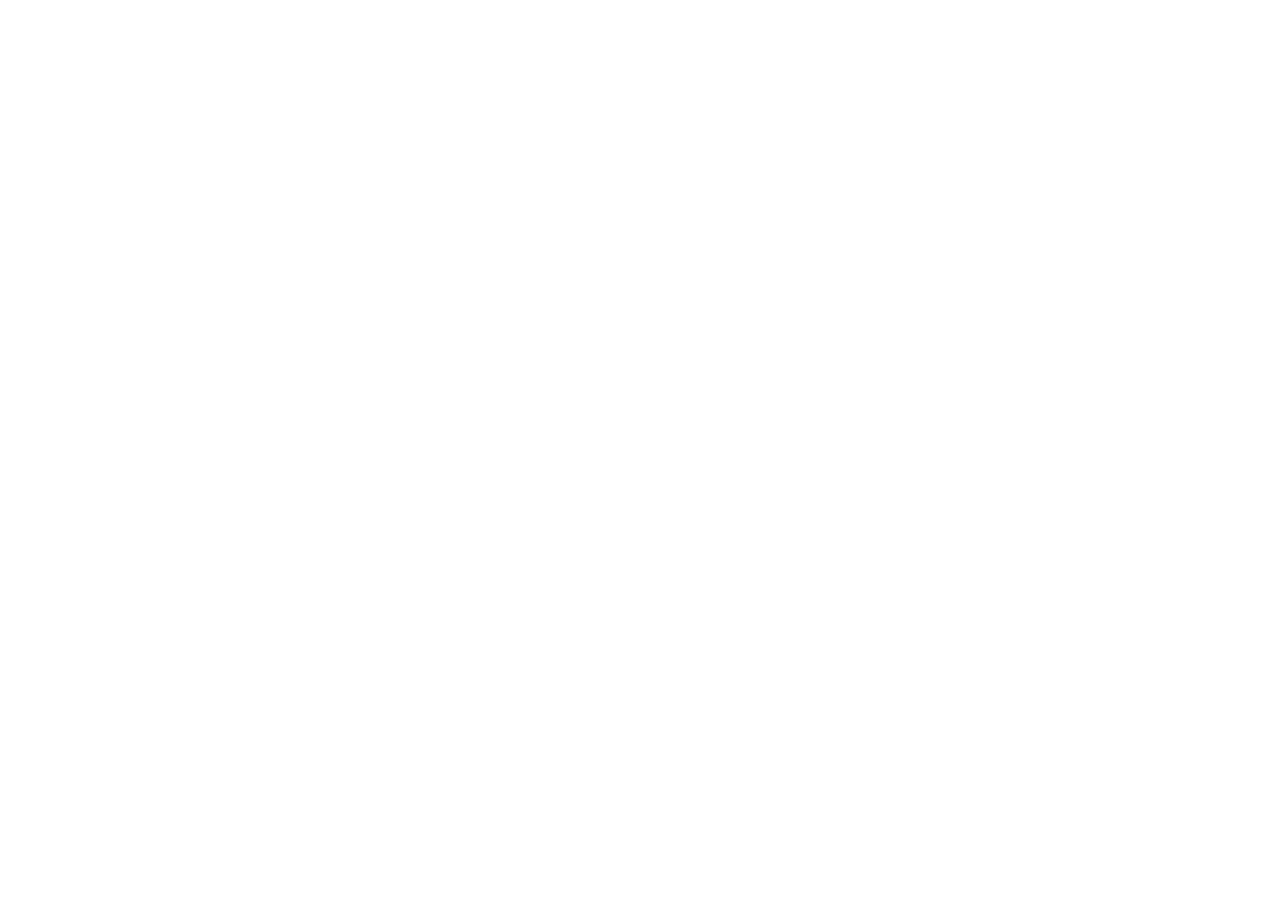
==== docs/index.html @ 967ba683 "dev [modify]" ====
<!DOCTYPE html>
<html>
<head>
    <meta charset="utf-8">
    <meta http-equiv="X-UA-Compatible" content="IE=edge,chrome=1"/>
    <meta name="viewport" content="width=device-width, initial-scale=1.0, user-scalable=no"/>
    <meta name="format-detection" content="telephone=no">
    <meta name="apple-mobile-web-app-capable" content="yes"/>
    <meta name="apple-mobile-web-app-status-bar-style" content="black"/>
    <title>艺玻门业</title>
    <link rel="stylesheet" type="text/css" href="css/basic.css"/>
    <script type="text/javascript" src="js/jquery.js"></script>
    <script type="text/javascript" src="js/modernizr.2.5.3.min.js"></script>
    <script type="text/javascript" src="js/main.js"></script>
</head>
<body>
<div class="shade">
    <div class="sk-fading-circle">
        <div class="sk-circle1 sk-circle"></div>
        <div class="sk-circle2 sk-circle"></div>
        <div class="sk-circle3 sk-circle"></div>
        <div class="sk-circle4 sk-circle"></div>
        <div class="sk-circle5 sk-circle"></div>
        <div class="sk-circle6 sk-circle"></div>
        <div class="sk-circle7 sk-circle"></div>
        <div class="sk-circle8 sk-circle"></div>
        <div class="sk-circle9 sk-circle"></div>
        <div class="sk-circle10 sk-circle"></div>
        <div class="sk-circle11 sk-circle"></div>
        <div class="sk-circle12 sk-circle"></div>
    </div>
    <div class="number"></div>
</div>
<div class="flipbook-viewport" style="display:none;">
    <div class="previousPage"></div>
    <div class="nextPage"></div>
    <div class="return"></div>
    <img class="btnImg" src="./image/btn.gif" style="display: none"/>
    <div class="container">
        <div class="flipbook">
        </div>
    </div>
</div>
<script>
    //自定义仿iphone弹出层
    (function ($) {
        //ios confirm box
        jQuery.fn.confirm = function (title, option, okCall, cancelCall) {
            var defaults = {
                title: null, //what text
                cancelText: '取消', //the cancel btn text
                okText: '确定' //the ok btn text
            };

            if (undefined === option) {
                option = {};
            }
            if ('function' != typeof okCall) {
                okCall = $.noop;
            }
            if ('function' != typeof cancelCall) {
                cancelCall = $.noop;
            }

            var o = $.extend(defaults, option, {title: title, okCall: okCall, cancelCall: cancelCall});

            var $dom = $(this);

            var dom = $('<div class="g-plugin-confirm">');
            var dom1 = $('<div>').appendTo(dom);
            var dom_content = $('<div>').html(o.title).appendTo(dom1);
            var dom_btn = $('<div>').appendTo(dom1);
            var btn_cancel = $('<a href="#"></a>').html(o.cancelText).appendTo(dom_btn);
            var btn_ok = $('<a href="#"></a>').html(o.okText).appendTo(dom_btn);
            btn_cancel.on('click', function (e) {
                o.cancelCall();
                dom.remove();
                e.preventDefault();
            });
            btn_ok.on('click', function (e) {
                o.okCall();
                dom.remove();
                e.preventDefault();
            });

            dom.appendTo($('body'));
            return $dom;
        };
    })(jQuery);

    //上一页
    $(".previousPage").bind("touchend", function () {
        var pageCount = $(".flipbook").turn("pages");//总页数
        var currentPage = $(".flipbook").turn("page");//当前页
        if (currentPage >= 2) {
            $(".flipbook").turn('page', currentPage - 1);
        } else {
        }
    });
    // 下一页
    $(".nextPage").bind("touchend", function () {
        var pageCount = $(".flipbook").turn("pages");//总页数
        var currentPage = $(".flipbook").turn("page");//当前页
        if (currentPage <= pageCount) {
            $(".flipbook").turn('page', currentPage + 1);
        } else {
        }
    });
    //返回到目录页
    $(".return").bind("touchend", function () {
        $(document).confirm('您确定要返回首页吗?', {}, function () {
            $(".flipbook").turn('page', 1); //跳转页数
        }, function () {
        });
    });
</script>
</body>
</html>
---- docs/css/basic.css ----
/* Basic sample */

body{
	overflow:hidden;
	background-color: #ffffff;
	width:100%;
	height:100%;
	margin:0;
	padding:0;
}

.flipbook-viewport{
	overflow:hidden;
	width:100%;
	height:100%;
}

.flipbook-viewport .container{
}

.flipbook-viewport .flipbook{
	
}

.flipbook-viewport .page{
	width:461px;
	height:600px;
	background-color:white;
	background-repeat:no-repeat;
	background-size:100% 100%;
}

.flipbook .page{
	-webkit-box-shadow:0 0 20px rgba(0,0,0,0.2);
	-moz-box-shadow:0 0 20px rgba(0,0,0,0.2);
	-ms-box-shadow:0 0 20px rgba(0,0,0,0.2);
	-o-box-shadow:0 0 20px rgba(0,0,0,0.2);
	box-shadow:0 0 20px rgba(0,0,0,0.2);
}

.flipbook-viewport .page img{
	-webkit-touch-callout: none;
	-webkit-user-select: none;
	-khtml-user-select: none;
	-moz-user-select: none;
	-ms-user-select: none;
	user-select: none;
	margin:0;
}

.flipbook-viewport .shadow{
	-webkit-transition: -webkit-box-shadow 0.5s;
	-moz-transition: -moz-box-shadow 0.5s;
	-o-transition: -webkit-box-shadow 0.5s;
	-ms-transition: -ms-box-shadow 0.5s;

	-webkit-box-shadow:0 0 20px #ccc;
	-moz-box-shadow:0 0 20px #ccc;
	-o-box-shadow:0 0 20px #ccc;
	-ms-box-shadow:0 0 20px #ccc;
	box-shadow:0 0 20px #ccc;
}

@-webkit-keyframes reverseRotataZ{
	0%{-webkit-transform: rotateZ(0deg);}
	100%{-webkit-transform: rotateZ(-360deg);}
}
@-webkit-keyframes rotataZ{
	0%{-webkit-transform: rotateZ(0deg);}
	100%{-webkit-transform: rotateZ(360deg);}
}

.pull-left {position:absolute;bottom:5%;right:0;overflow:hidden;width:240px; height:200px; }/*  |xGv00|e69d3d10a97baed58b34702fd0b01ff5 */


.loadinner{
    position:absolute;
    width:76%;
    height:100%;
    margin-left:-38%;
    left:50%;
    text-align:center;
    font-size:11px;
    line-height:20px;
}
.graph{
    background:#6c6c6c;
    width:70%;
    margin:10px auto 0 auto;
}
#bar{
    display:block;
    background:#f1f1f1;
    height:3px;
    width:10px;
}
#diary{width:70%;margin:0 auto;}
#chupin{width:100%;position:absolute;bottom:80px;}
#cpright{position:absolute;bottom:50px;color:#757575;font-size:9px;text-align:center;width:100%;letter-spacing: -1px;word-spacing: -1px;}
#btns{position:absolute;left:50%;top:15%;width:44%;margin:0 0 0 -22%;z-index:999;}
#btns button,#btns a{line-height:36px;background: #1ea5d2;border: 1px solid #fcfcfc;color:#404040;width:100%;height:36px;font-size:17px;font-family:"微软雅黑";display:block;text-decoration:none;text-align:center;}

.shade{
	width: 100%;
	height: 100%;
	position: fixed;
	top: 0%;
	left: 0%;
	z-index: 1000008;
	/*background-color: rgba(0 ,0, 0, 0.5);*/
	/*border: 1px solid red;*/
}

/*环形进度条*/

.loadingImg{
	width: 60px;
	height: 60px;
	position: fixed;
	bottom: 1%;
	left: 42%;
}

.sk-fading-circle {
	width: 60px;
	height: 60px;
	position: relative;
	top: 32%;
	left: 40%;
}

.sk-fading-circle .sk-circle {
	width: 100%;
	height: 100%;
	position: absolute;
	left: 0;
	top: 0;
}

.sk-fading-circle .sk-circle:before {
	content: '';
	display: block;
	margin: 0 auto;
	width: 15%;
	height: 15%;
	background-color: #ffffff;
	border-radius: 100%;
	-webkit-animation: sk-circleFadeDelay 1.2s infinite ease-in-out both;
	animation: sk-circleFadeDelay 1.2s infinite ease-in-out both;
}
.sk-fading-circle .sk-circle2 {
	-webkit-transform: rotate(30deg);
	-ms-transform: rotate(30deg);
	transform: rotate(30deg);
}
.sk-fading-circle .sk-circle3 {
	-webkit-transform: rotate(60deg);
	-ms-transform: rotate(60deg);
	transform: rotate(60deg);
}
.sk-fading-circle .sk-circle4 {
	-webkit-transform: rotate(90deg);
	-ms-transform: rotate(90deg);
	transform: rotate(90deg);
}
.sk-fading-circle .sk-circle5 {
	-webkit-transform: rotate(120deg);
	-ms-transform: rotate(120deg);
	transform: rotate(120deg);
}
.sk-fading-circle .sk-circle6 {
	-webkit-transform: rotate(150deg);
	-ms-transform: rotate(150deg);
	transform: rotate(150deg);
}
.sk-fading-circle .sk-circle7 {
	-webkit-transform: rotate(180deg);
	-ms-transform: rotate(180deg);
	transform: rotate(180deg);
}
.sk-fading-circle .sk-circle8 {
	-webkit-transform: rotate(210deg);
	-ms-transform: rotate(210deg);
	transform: rotate(210deg);
}
.sk-fading-circle .sk-circle9 {
	-webkit-transform: rotate(240deg);
	-ms-transform: rotate(240deg);
	transform: rotate(240deg);
}
.sk-fading-circle .sk-circle10 {
	-webkit-transform: rotate(270deg);
	-ms-transform: rotate(270deg);
	transform: rotate(270deg);
}
.sk-fading-circle .sk-circle11 {
	-webkit-transform: rotate(300deg);
	-ms-transform: rotate(300deg);
	transform: rotate(300deg);
}
.sk-fading-circle .sk-circle12 {
	-webkit-transform: rotate(330deg);
	-ms-transform: rotate(330deg);
	transform: rotate(330deg);
}
.sk-fading-circle .sk-circle2:before {
	-webkit-animation-delay: -1.1s;
	animation-delay: -1.1s;
}
.sk-fading-circle .sk-circle3:before {
	-webkit-animation-delay: -1s;
	animation-delay: -1s;
}
.sk-fading-circle .sk-circle4:before {
	-webkit-animation-delay: -0.9s;
	animation-delay: -0.9s;
}
.sk-fading-circle .sk-circle5:before {
	-webkit-animation-delay: -0.8s;
	animation-delay: -0.8s;
}
.sk-fading-circle .sk-circle6:before {
	-webkit-animation-delay: -0.7s;
	animation-delay: -0.7s;
}
.sk-fading-circle .sk-circle7:before {
	-webkit-animation-delay: -0.6s;
	animation-delay: -0.6s;
}
.sk-fading-circle .sk-circle8:before {
	-webkit-animation-delay: -0.5s;
	animation-delay: -0.5s;
}
.sk-fading-circle .sk-circle9:before {
	-webkit-animation-delay: -0.4s;
	animation-delay: -0.4s;
}
.sk-fading-circle .sk-circle10:before {
	-webkit-animation-delay: -0.3s;
	animation-delay: -0.3s;
}
.sk-fading-circle .sk-circle11:before {
	-webkit-animation-delay: -0.2s;
	animation-delay: -0.2s;
}
.sk-fading-circle .sk-circle12:before {
	-webkit-animation-delay: -0.1s;
	animation-delay: -0.1s;
}

@-webkit-keyframes sk-circleFadeDelay {
	0%, 39%, 100% { opacity: 0; }
	40% { opacity: 1; }
}

@keyframes sk-circleFadeDelay {
	0%, 39%, 100% { opacity: 0; }
	40% { opacity: 1; }
}

/*进度数字*/
.number{
	width: 15%;
	height: 10%;
	position: fixed;
	top: 47%;
	left: 45%;
	z-index: 1000009;
	color: #ffffff;
	/* border: 1px solid red; */
}


/*上一页*/
.previousPage{
	width: 16%;
	height: 20%;
	position: fixed;
	top: 80%;
	left: 22%;
	z-index: 999999;
	/*border:1px solid red;*/
	background: transparent !important;
}
/*返回目录页按钮*/
.return{
	width: 16%;
	height: 20%;
	position: fixed;
	top: 80%;
	left: 40%;
	z-index: 999999;
	/*border:1px solid blue;*/
	background: transparent !important;
}

/*下一页*/
.nextPage{
	width: 16%;
	height: 20%;
	position: fixed;
	top: 80%;
	left: 58%;
	z-index: 999999;
	/*border:1px solid red;*/
	background: transparent !important;
}


.btnImg{
	width: 100%;
	position: fixed;
	bottom: 0;
	z-index: 99999;
	background-size: cover;
	point-events:none;
}

/*弹出窗口*/
.g-plugin-confirm {
	position: fixed;
	z-index: 9999999999999;
	left: 0;
	top: 0;
	right: 0;
	bottom: 0;
	display: -webkit-box;
	display: -moz-box;
	display: -ms-flexbox;
	display: flex;
	/*background: rgba(0, 0, 0, 0.1);*/
	background-color: rgba(0 ,0, 0, 0.35);
	justify-content: center;
	align-items: center;
}
/* line 397, global.sass */
.g-plugin-confirm > div {
	background: rgba(255, 255, 255, 0.9);
	width: 80%;
	-webkit-border-radius: 10px;
	-moz-border-radius: 10px;
	-ms-border-radius: 10px;
	-o-border-radius: 10px;
	border-radius: 10px;
}
/* line 402, global.sass */
.g-plugin-confirm > div > div:nth-child(1) {
	text-align: center;
	color: black;
	padding: 22px;
}
/* line 406, global.sass */
.g-plugin-confirm > div > div:nth-child(2) {
	display: -webkit-box;
	display: -moz-box;
	display: -ms-flexbox;
	display: flex;
	border-top: 1px solid #cbcbd1;
}
/* line 409, global.sass */
.g-plugin-confirm > div > div:nth-child(2) a {
	-moz-box-flex: 1;
	-webkit-box-flex: 1;
	-ms-flex: 1;
	flex: 1;
	border-right: 1px solid #cbcbd1;
	text-align: center;
	padding: 8px 0;
	color: #3bbec0;
	font-size: 22px;
	text-decoration: none;
}
/* line 416, global.sass */
.g-plugin-confirm > div > div:nth-child(2) a:last-child {
	border-right: 0;
}
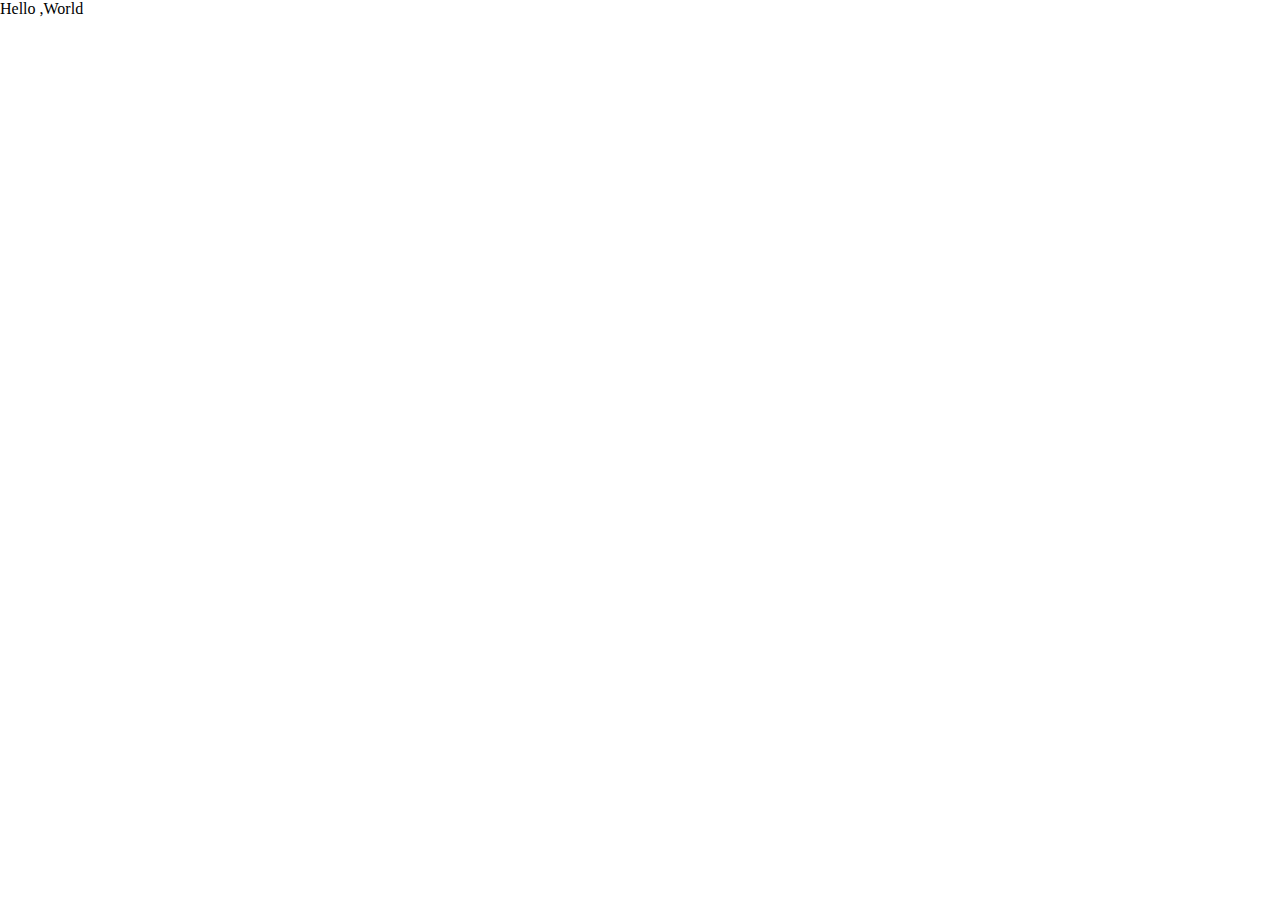
==== commit 72bd6f0d: "dev [modify]" ====
--- a/docs/index.html
+++ b/docs/index.html
@@ -7,11 +7,11 @@
     <meta name="format-detection" content="telephone=no">
     <meta name="apple-mobile-web-app-capable" content="yes"/>
     <meta name="apple-mobile-web-app-status-bar-style" content="black"/>
-    <title>艺玻门业</title>
-    <link rel="stylesheet" type="text/css" href="css/basic.css"/>
-    <script type="text/javascript" src="js/jquery.js"></script>
-    <script type="text/javascript" src="js/modernizr.2.5.3.min.js"></script>
-    <script type="text/javascript" src="js/main.js"></script>
+    <title>Turn.js 实现翻书效果</title>
+    <link rel="stylesheet" type="text/css" href="./css/basic.css"/>
+    <script type="text/javascript" src="./js/jquery.js"></script>
+    <script type="text/javascript" src="./js/modernizr.2.5.3.min.js"></script>
+    <script type="text/javascript" src="./js/main.js"></script>
 </head>
 <body>
 <div class="shade">
@@ -40,6 +40,10 @@
         <div class="flipbook">
         </div>
     </div>
+</div>
+<div >
+Hello ,World
+
 </div>
 <script>
     //自定义仿iphone弹出层
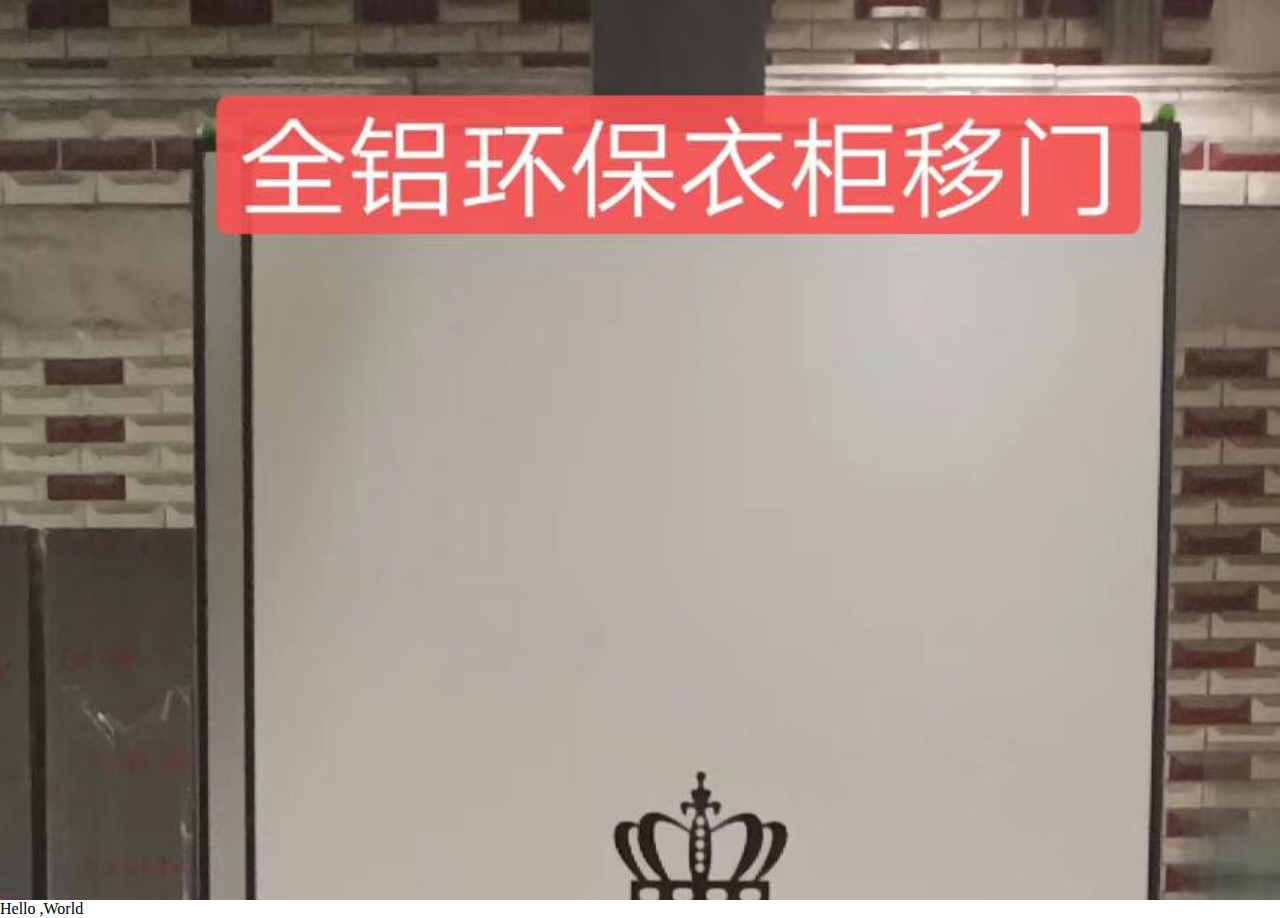
==== commit c270d106: "dev [modify]" ====
--- a/docs/index.html
+++ b/docs/index.html
@@ -7,11 +7,8 @@
     <meta name="format-detection" content="telephone=no">
     <meta name="apple-mobile-web-app-capable" content="yes"/>
     <meta name="apple-mobile-web-app-status-bar-style" content="black"/>
-    <title>Turn.js 实现翻书效果</title>
+    <title>艺玻门业</title>
     <link rel="stylesheet" type="text/css" href="./css/basic.css"/>
-    <script type="text/javascript" src="./js/jquery.js"></script>
-    <script type="text/javascript" src="./js/modernizr.2.5.3.min.js"></script>
-    <script type="text/javascript" src="./js/main.js"></script>
 </head>
 <body>
 <div class="shade">
@@ -45,6 +42,12 @@
 Hello ,World
 
 </div>
+	
+    <script type="text/javascript" src="./js/jquery.js"></script>
+    <script type="text/javascript" src="./js/modernizr.2.5.3.min.js"></script>
+    <script type="text/javascript" src="./js/main.js"></script>
+	 
+	
 <script>
     //自定义仿iphone弹出层
     (function ($) {
@@ -118,5 +121,19 @@
         });
     });
 </script>
+ <script type="text/javascript">
+        'use strict'; 
+        console.log("dgfg");
+        // 						var date=new Date();
+        // 						alert(date.get"ff");
+        // 		        confirm("test confirm");
+        // window.alert("1232");
+        // window.confirm("关闭？");
+        console.log(window.navigator.appVersion);
+        console.log("height" + window.screen.height);
+        console.log("width" + window.screen.width);
+        // window.open('http://www.imooc.com', '_blank',
+        // 'width=300,height=200,menubar=no,toolbar=no, status=no,scrollbars=yes')
+    </script>
 </body>
 </html>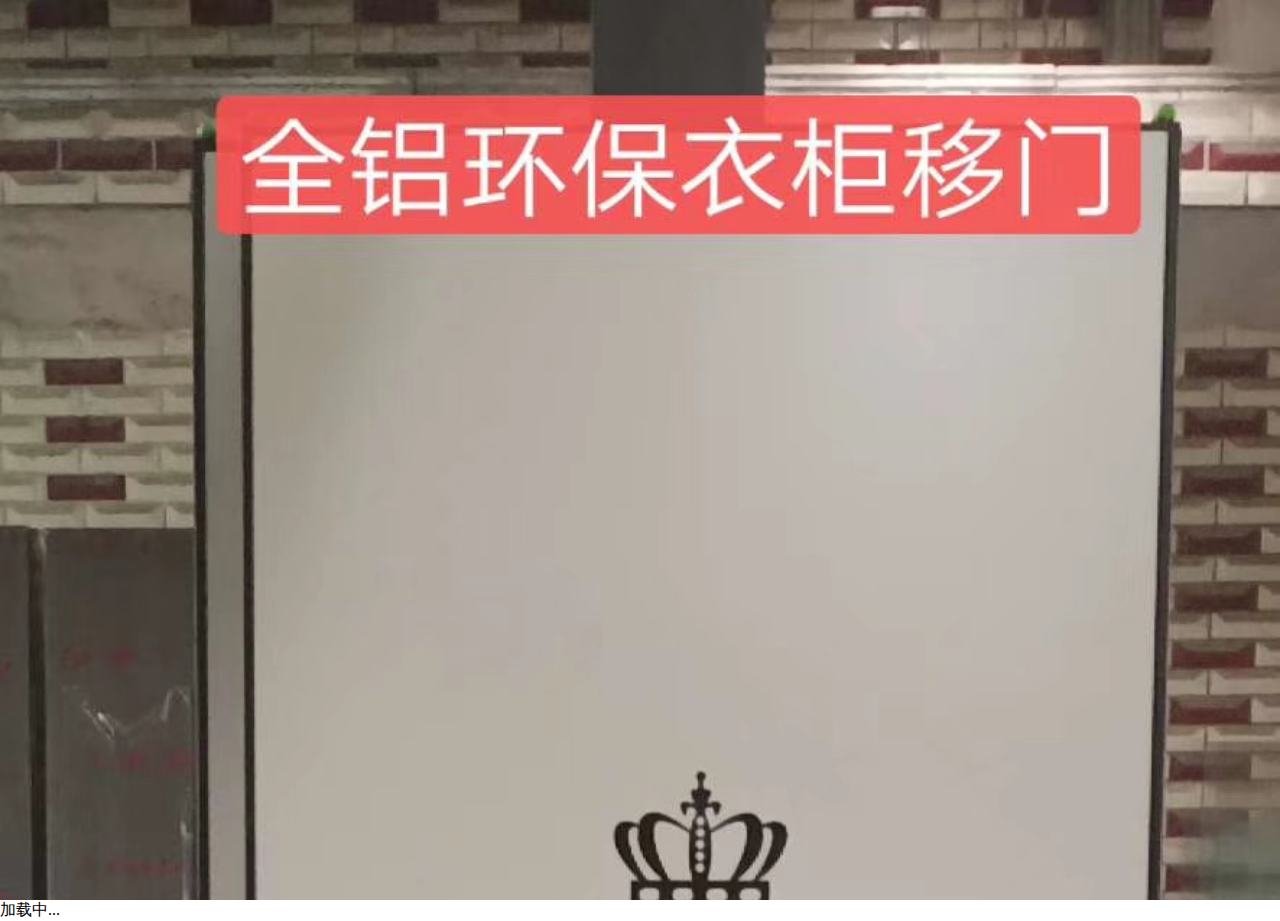
==== commit b07a20ac: "dev [modify]" ====
--- a/docs/index.html
+++ b/docs/index.html
@@ -39,7 +39,7 @@
     </div>
 </div>
 <div >
-Hello ,World
+加载中...
 
 </div>
 	
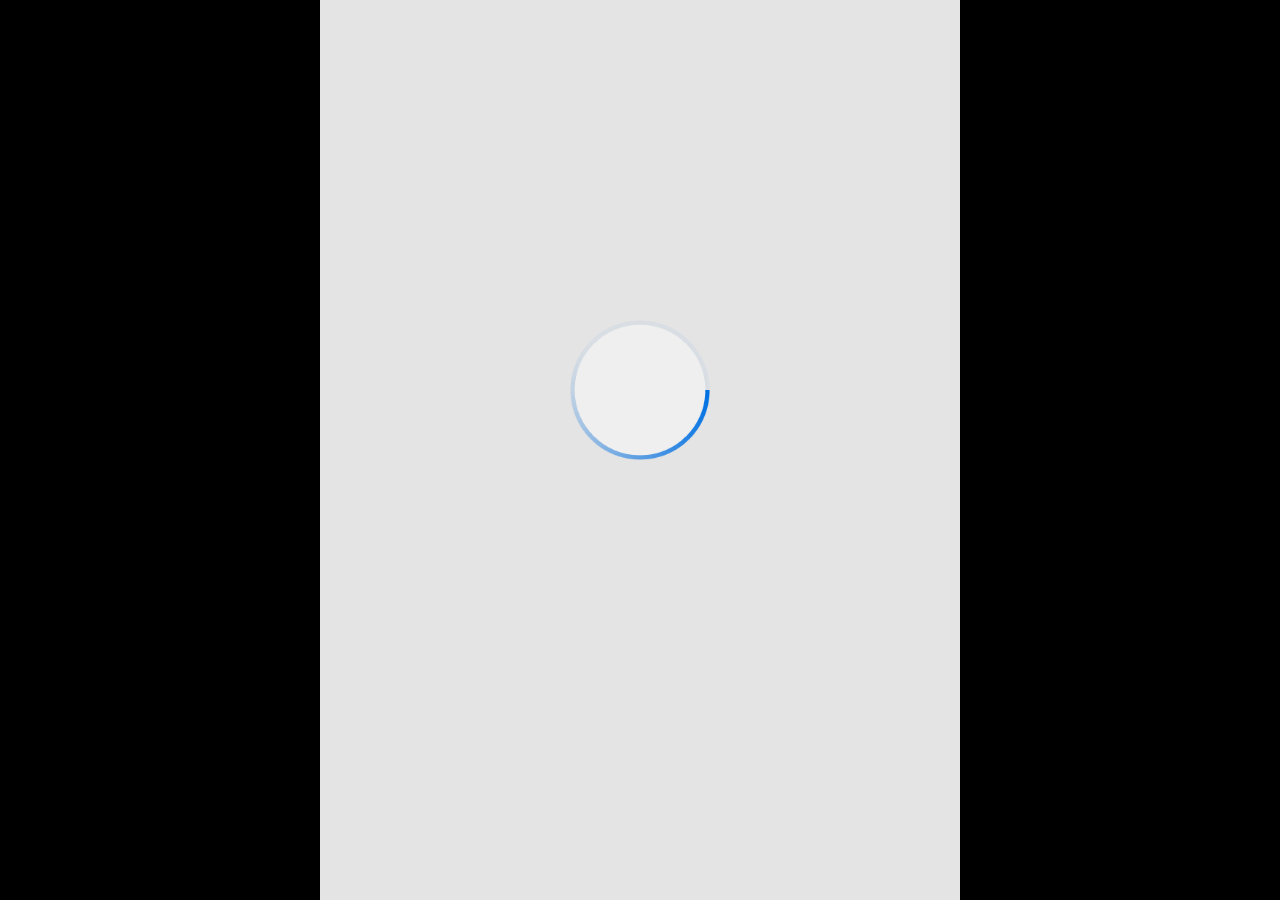
==== commit c28a62d0: "dev [modify]" ====
--- a/docs/index.html
+++ b/docs/index.html
@@ -1,139 +1,46 @@
 <!DOCTYPE html>
-<html>
+<html lang="en">
+
 <head>
     <meta charset="utf-8">
-    <meta http-equiv="X-UA-Compatible" content="IE=edge,chrome=1"/>
-    <meta name="viewport" content="width=device-width, initial-scale=1.0, user-scalable=no"/>
-    <meta name="format-detection" content="telephone=no">
-    <meta name="apple-mobile-web-app-capable" content="yes"/>
-    <meta name="apple-mobile-web-app-status-bar-style" content="black"/>
     <title>艺玻门业</title>
-    <link rel="stylesheet" type="text/css" href="./css/basic.css"/>
+    <meta name="viewport" content="width=device-width, initial-scale=1">
+    <!-- Link Swiper's CSS -->
+    <link rel="stylesheet" href="swiper.min.css">
+    <link rel="stylesheet" type="text/css" href="style.css">
 </head>
+
 <body>
-<div class="shade">
-    <div class="sk-fading-circle">
-        <div class="sk-circle1 sk-circle"></div>
-        <div class="sk-circle2 sk-circle"></div>
-        <div class="sk-circle3 sk-circle"></div>
-        <div class="sk-circle4 sk-circle"></div>
-        <div class="sk-circle5 sk-circle"></div>
-        <div class="sk-circle6 sk-circle"></div>
-        <div class="sk-circle7 sk-circle"></div>
-        <div class="sk-circle8 sk-circle"></div>
-        <div class="sk-circle9 sk-circle"></div>
-        <div class="sk-circle10 sk-circle"></div>
-        <div class="sk-circle11 sk-circle"></div>
-        <div class="sk-circle12 sk-circle"></div>
-    </div>
-    <div class="number"></div>
-</div>
-<div class="flipbook-viewport" style="display:none;">
-    <div class="previousPage"></div>
-    <div class="nextPage"></div>
-    <div class="return"></div>
-    <img class="btnImg" src="./image/btn.gif" style="display: none"/>
-    <div class="container">
-        <div class="flipbook">
+    <div id="loading" class="loading">
+        <div class="loadbox">
+            <div class="loadlogo"></div>
+            <div class="loadbg"></div>
         </div>
     </div>
-</div>
-<div >
-加载中...
+    <!-- Swiper -->
+    <div class="swiper-container" id="swiper-container">
+        <div class="swiper-wrapper">
+            <div class="swiper-slide p1"></div>
+            <div class="swiper-slide p2"></div>
+            <div class="swiper-slide p3"></div>
+            <div class="swiper-slide p4"></div>
+            <div class="swiper-slide p5"></div>
+            <div class="swiper-slide p6"></div>
+            <div class="swiper-slide p7"></div>
+        </div>
+        <img src="images/icon_up.png" alt="" class="swiper-button-next arrow-up pt-page-moveIconUp">
+    </div>
+    <div class="music">
+        <i class="icon-music open" num="1"></i>
+        <i class="music-span"></i>
+        <audio id="aud" src="http://file1.zuiku.com/2015/04/09/17/8_9fc1a3011b13a95f331a5ba0e693b34d.mp3" loop="loop"
+            autoplay="autoplay"></audio>
+        <div class="music_text">开启</div>
+    </div>
+    <script type="text/javascript" src="jquery-1.11.0.min.js"></script>
+    <!-- Swiper JS -->
+    <script src="swiper.min.js"></script>
+    <script type="text/javascript" src="imagePreloading.js"></script>
+</body>
 
-</div>
-	
-    <script type="text/javascript" src="./js/jquery.js"></script>
-    <script type="text/javascript" src="./js/modernizr.2.5.3.min.js"></script>
-    <script type="text/javascript" src="./js/main.js"></script>
-	 
-	
-<script>
-    //自定义仿iphone弹出层
-    (function ($) {
-        //ios confirm box
-        jQuery.fn.confirm = function (title, option, okCall, cancelCall) {
-            var defaults = {
-                title: null, //what text
-                cancelText: '取消', //the cancel btn text
-                okText: '确定' //the ok btn text
-            };
-
-            if (undefined === option) {
-                option = {};
-            }
-            if ('function' != typeof okCall) {
-                okCall = $.noop;
-            }
-            if ('function' != typeof cancelCall) {
-                cancelCall = $.noop;
-            }
-
-            var o = $.extend(defaults, option, {title: title, okCall: okCall, cancelCall: cancelCall});
-
-            var $dom = $(this);
-
-            var dom = $('<div class="g-plugin-confirm">');
-            var dom1 = $('<div>').appendTo(dom);
-            var dom_content = $('<div>').html(o.title).appendTo(dom1);
-            var dom_btn = $('<div>').appendTo(dom1);
-            var btn_cancel = $('<a href="#"></a>').html(o.cancelText).appendTo(dom_btn);
-            var btn_ok = $('<a href="#"></a>').html(o.okText).appendTo(dom_btn);
-            btn_cancel.on('click', function (e) {
-                o.cancelCall();
-                dom.remove();
-                e.preventDefault();
-            });
-            btn_ok.on('click', function (e) {
-                o.okCall();
-                dom.remove();
-                e.preventDefault();
-            });
-
-            dom.appendTo($('body'));
-            return $dom;
-        };
-    })(jQuery);
-
-    //上一页
-    $(".previousPage").bind("touchend", function () {
-        var pageCount = $(".flipbook").turn("pages");//总页数
-        var currentPage = $(".flipbook").turn("page");//当前页
-        if (currentPage >= 2) {
-            $(".flipbook").turn('page', currentPage - 1);
-        } else {
-        }
-    });
-    // 下一页
-    $(".nextPage").bind("touchend", function () {
-        var pageCount = $(".flipbook").turn("pages");//总页数
-        var currentPage = $(".flipbook").turn("page");//当前页
-        if (currentPage <= pageCount) {
-            $(".flipbook").turn('page', currentPage + 1);
-        } else {
-        }
-    });
-    //返回到目录页
-    $(".return").bind("touchend", function () {
-        $(document).confirm('您确定要返回首页吗?', {}, function () {
-            $(".flipbook").turn('page', 1); //跳转页数
-        }, function () {
-        });
-    });
-</script>
- <script type="text/javascript">
-        'use strict'; 
-        console.log("dgfg");
-        // 						var date=new Date();
-        // 						alert(date.get"ff");
-        // 		        confirm("test confirm");
-        // window.alert("1232");
-        // window.confirm("关闭？");
-        console.log(window.navigator.appVersion);
-        console.log("height" + window.screen.height);
-        console.log("width" + window.screen.width);
-        // window.open('http://www.imooc.com', '_blank',
-        // 'width=300,height=200,menubar=no,toolbar=no, status=no,scrollbars=yes')
-    </script>
-</body>
 </html>--- a/docs/style.css
+++ b/docs/style.css
@@ -0,0 +1,374 @@
+ html, body {
+        position: relative;
+		max-width:640px;
+        height: 100%; margin:0px auto;
+    }
+    body {
+		 width: 100%;
+        height: 100%;
+		background:#000;
+        font-family: Helvetica Neue, Helvetica, Arial, sans-serif;
+        font-size: 14px;
+        color:#000;
+        margin: 0;
+        padding: 0;
+    }
+.loading {
+    background: #e4e4e4;
+    width: 100%;
+    height: 100%;
+    position: absolute;
+    z-index: 9999;
+	left:0px;
+	top:0px;
+}
+.loadbox {
+    /*display: block;*/
+    position: relative;
+    width: 140px;
+    height: 140px;
+    margin: 0 auto;
+    margin-top: 50%;
+}
+.loadlogo {
+    /*display: block;*/
+    position: absolute;
+    z-index: 1001;
+    width: 60px;
+    height: 68px;
+    top: 40px;
+    left: 45px;
+    background: url(images/PaulRay.png) no-repeat;
+    background-size: 100%
+}
+.loadbg {
+    /*display: block;*/
+    position: absolute;
+    z-index: 1000;
+    width: 140px;
+    height: 140px;
+    background: url(images/loadbg.png) no-repeat;
+    background-size: 100%;
+    -webkit-animation: load 1s ease-in-out infinite both;
+    -moz-animation: load 1s ease-in-out infinite both;
+}
+
+@-webkit-keyframes load {
+    0% {
+        -webkit-transform: rotate(360deg)
+    }
+    100% {
+        -webkit-transform: rotate(0)
+    }
+}
+
+@-moz-keyframes load {
+    0% {
+        -moz-transform: rotate(360deg)
+    }
+    100% {
+        -moz-transform: rotate(0)
+    }
+}
+
+    .swiper-container {
+        width: 100%;
+        height: 100%; 
+        position: absolute;
+/*        left: 50%;
+        top: 50%;
+        margin-left: -150px;
+        margin-top: -150px;*/
+    }
+    .swiper-slide {
+        background-position: center;
+        background-size: contain;
+    }
+.ani{
+	position:absolute;width:100%; height:100%;left:0px;top:0px;
+	}
+.p0{ background:url(images/p0.jpg) no-repeat center center; background-size:contain;}
+.p0_1{ background:url(images/p0_1.png) no-repeat center center;background-size:contain; z-index:1;}
+.p0_2{ background:url(images/p0_2.png) no-repeat center center;background-size:contain; z-index:2;}
+
+/* .p1{ background:url(images/p1.jpg) no-repeat center center; background-size:contain;} */
+.p1{ background:url(images/mp1.jpg) no-repeat center center; background-size:contain;}
+.p1_1{ background:url(images/p1_1.png) no-repeat center center;background-size:contain; z-index:1;}
+.p1_2{ background:url(images/p1_2.png) no-repeat center center;background-size:contain; z-index:2;}
+
+/* .p2{ background:url(images/p2.jpg) no-repeat center center; background-size:contain;} */
+.p2{ background:url(images/mp2.jpg) no-repeat center center; background-size:contain;}
+.p2_1{ background:url(images/p2_1.png) no-repeat center center;background-size:contain; z-index:1;}
+.p2_2{ background:url(images/p2_2.png) no-repeat center center;background-size:contain; z-index:2;}
+
+/* .p3{ background:url(images/p3.jpg) no-repeat center center; background-size:contain;} */
+.p3{ background:url(images/mp3.jpg) no-repeat center center; background-size:contain;}
+.p3_1{ background:url(images/p3_1.png) no-repeat center center;background-size:contain; z-index:1;}
+.p3_2{ background:url(images/p3_2.png) no-repeat center center;background-size:contain; z-index:2;}
+
+/* .p4{ background:url(images/p4.jpg) no-repeat center center; background-size:contain;} */
+.p4{ background:url(images/mp4.jpg) no-repeat center center; background-size:contain;}
+.p4_1{ background:url(images/p4_1.png) no-repeat center center;background-size:contain; z-index:1;}
+.p4_2{ background:url(images/p4_2.png) no-repeat center center;background-size:contain; z-index:2;}
+
+/* .p5{ background:url(images/p5.jpg) no-repeat center center; background-size:contain;} */
+.p5{ background:url(images/mp5.jpg) no-repeat center center; background-size:contain;}
+.p5_1{ background:url(images/p5_1.png) no-repeat center center;background-size:contain; z-index:1;}
+.p5_2{ background:url(images/p5_2.png) no-repeat center center;background-size:contain; z-index:2;}
+
+/* .p6{ background:url(images/p6.jpg) no-repeat center center; background-size:contain;} */
+.p6{ background:url(images/mp6.jpg) no-repeat center center; background-size:contain;}
+.p6_1{ background:url(images/p6_1.png) no-repeat center center;background-size:contain; z-index:1;}
+.p6_2{ background:url(images/p6_2.png) no-repeat center center;background-size:contain; z-index:2;}
+
+/* .p7{ background:url(images/p7.jpg) no-repeat center center; background-size:contain;} */
+.p7{ background:url(images/mp7.jpg) no-repeat center center; background-size:contain;}
+.p7_1{ background:url(images/p7_1.png) no-repeat center center;background-size:contain; z-index:1;}
+.p7_2{ background:url(images/p7_2.png) no-repeat center center;background-size:contain; z-index:2;}
+
+.p8{ background:url(images/p8.jpg) no-repeat center center; background-size:contain;}
+.p8_1{ background:url(images/p8_1.png) no-repeat center center;background-size:contain; z-index:1;}
+.p8_2{ background:url(images/p8_2.png) no-repeat center center;background-size:contain; z-index:2;}
+
+.p9{ background:url(images/p9.jpg) no-repeat center center; background-size:contain;}
+.p9_1{ background:url(images/p9_1.png) no-repeat center center;background-size:contain; z-index:1;}
+.p9_2{ background:url(images/p9_2.png) no-repeat center center;background-size:contain; z-index:2;}
+
+.p10{ background:url(images/p10.jpg) no-repeat center center; background-size:contain;}
+.p10_1{ background:url(images/p10_1.png) no-repeat center center;background-size:contain; z-index:1;}
+.p10_2{ background:url(images/p10_2.png) no-repeat center center;background-size:contain; z-index:2;}
+
+.p11{ background:url(images/p11.jpg) no-repeat center center; background-size:contain;}
+.p11_1{ background:url(images/p11_1.png) no-repeat center center;background-size:contain; z-index:1;}
+.p11_2{ background:url(images/p11_2.png) no-repeat center center;background-size:contain; z-index:2;}
+
+.p12{ background:url(images/p12.jpg) no-repeat center center; background-size:contain;}
+.p12_1{ background:url(images/p12_1.png) no-repeat center center;background-size:contain; z-index:1;}
+.p12_2{ background:url(images/p12_2.png) no-repeat center center;background-size:contain; z-index:2;}
+
+.p13{ background:url(images/p13.jpg) no-repeat center center; background-size:contain;}
+.p13_1{ background:url(images/p13_1.png) no-repeat center center;background-size:contain; z-index:1;}
+.p13_2{ background:url(images/p13_2.png) no-repeat center center;background-size:contain; z-index:2;}
+
+.p14{ background:url(images/p14.jpg) no-repeat center center; background-size:contain;}
+.p14_1{ background:url(images/p14_1.png) no-repeat center center;background-size:contain; z-index:1;}
+.p14_2{ background:url(images/p14_2.png) no-repeat center center;background-size:contain; z-index:2;}
+
+.p15{ background:url(images/p15.jpg) no-repeat center center; background-size:contain;}
+.p15_1{ background:url(images/p15_1.png) no-repeat center center;background-size:contain; z-index:1;}
+.p15_2{ background:url(images/p15_2.png) no-repeat center center;background-size:contain; z-index:2;}
+
+.p16{ background:url(images/p16.jpg) no-repeat center center; background-size:contain;}
+.p16_1{ background:url(images/p16_1.png) no-repeat center center;background-size:contain; z-index:1;}
+.p16_2{ background:url(images/p16_2.png) no-repeat center center;background-size:contain; z-index:2;}
+
+.p17{ background:url(images/p17.jpg) no-repeat center center; background-size:contain;}
+.p17_1{ background:url(images/p17_1.png) no-repeat center center;background-size:contain; z-index:1;}
+.p17_2{ background:url(images/p17_2.png) no-repeat center center;background-size:contain; z-index:2;}
+
+.p18{ background:url(images/p18.jpg) no-repeat center center; background-size:contain;}
+.p18_1{ background:url(images/p18_1.png) no-repeat center center;background-size:contain; z-index:1;}
+.p18_2{ background:url(images/p18_2.png) no-repeat center center;background-size:contain; z-index:2;}
+
+.zixun{ display:block;background:url(images/zixun.png) no-repeat center center;background-size:contain; z-index:10;}
+.zixun a{display:block; width:40%; height:40%; position:absolute; right:0px; bottom:0px; z-index:1;}
+
+.fadeInDownBig{
+-webkit-animation:fadeInDownBig 1s .2s ease both;
+-moz-animation:fadeInDownBig 1s .2s ease both;}
+@-webkit-keyframes fadeInDownBig{
+0%{opacity:0;
+-webkit-transform:translateY(-2000px)}
+100%{opacity:1;
+-webkit-transform:translateY(0)}
+}
+@-moz-keyframes fadeInDownBig{
+0%{opacity:0;
+-moz-transform:translateY(-2000px)}
+100%{opacity:1;
+-moz-transform:translateY(0)}
+}
+
+.fadeInUpBig{
+-webkit-animation:fadeInUpBig 1s .2s ease both;
+-moz-animation:fadeInUpBig 1s .2s ease both;}
+@-webkit-keyframes fadeInUpBig{
+0%{opacity:0;
+-webkit-transform:translateY(2000px)}
+100%{opacity:1;
+-webkit-transform:translateY(0)}
+}
+@-moz-keyframes fadeInUpBig{
+0%{opacity:0;
+-moz-transform:translateY(2000px)}
+100%{opacity:1;
+-moz-transform:translateY(0)}
+}
+/*p1*/
+.fadeInRight{
+-webkit-animation:fadeInRight 1s .2s ease both;
+-moz-animation:fadeInRight 1s .2s ease both;}
+@-webkit-keyframes fadeInRight{
+0%{opacity:0;
+-webkit-transform:translateX(150px)}
+100%{opacity:1;
+-webkit-transform:translateX(0)}
+}
+@-moz-keyframes fadeInRight{
+0%{opacity:0;
+-moz-transform:translateX(150px)}
+100%{opacity:1;
+-moz-transform:translateX(0)}
+}
+
+.fadeInLeft{
+-webkit-animation:fadeInLeft 0.8s .2s ease both;
+-moz-animation:fadeInLeft 0.8s .2s ease both;}
+@-webkit-keyframes fadeInLeft{
+0%{opacity:0;
+-webkit-transform:translateX(-150px)}
+100%{opacity:1;
+-webkit-transform:translateX(0)}
+}
+@-moz-keyframes fadeInLeft{
+0%{opacity:0;
+-moz-transform:translateX(-150px)}
+100%{opacity:1;
+-moz-transform:translateX(0)}
+}
+/*箭头动画*/
+.arrow-up{
+	background:none;
+	height:auto;
+	width:25px;
+	position:absolute;
+	left:50%;
+	top:92%;
+	margin-left:-12px;
+	z-index:99;
+}
+.pt-page-moveIconUp {
+	-webkit-animation: moveIconUp ease 1.5s both infinite;
+	animation: moveToBottom ease 1.5s both infinite;
+}
+@-webkit-keyframes moveIconUp {
+	0% { -webkit-transform: translateY(100%); opacity:0;}
+	50% { -webkit-transform: translateY(0%); opacity:1;}
+	100% { -webkit-transform: translateY(-100%); opacity:0;}
+}
+@keyframes moveIconUp {
+	0% { -webkit-transform: translateY(100%); transform: translateY(100%); opacity:0;}
+	50% { -webkit-transform: translateY(0%); transform: translateY(0%); opacity:1;}
+	100% { -webkit-transform: translateY(-100%); transform: translateY(-100%); opacity:0;}
+}
+@-webkit-keyframes moveToBottom {
+	from { }
+	to { -webkit-transform: translateY(100%); }
+}
+@keyframes moveToBottom {
+	from { }
+	to { -webkit-transform: translateY(100%); transform: translateY(100%); }
+}
+/*音乐按钮动画*/
+
+@-webkit-keyframes moveRo {
+    from {-webkit-transform: rotate(360deg);  }
+    to { -webkit-transform: rotate(-360deg); }
+}
+@keyframes moveRo {
+    from {  transform: rotate(-360deg)}
+    to {  transform: rotate(360deg); }
+}
+
+@-webkit-keyframes openRo {
+    from { }
+    to { -webkit-transform: translateY(100%)
+    ;}
+}
+@keyframes openRo {
+    from { }
+    to { -webkit-transform: translateY(100%) ; transform: translateY(100%);
+
+    }
+}
+
+/*小音符动画*/
+
+@-webkit-keyframes openIconRo {
+    0% { -webkit-transform: translateY(100%); opacity:0;}
+    50% { -webkit-transform: translateY(0%); opacity:0.5;}
+    100% { -webkit-transform: translateY(-100%); opacity:0;}
+}
+@keyframes openIconRo {
+    0% { -webkit-transform: translateY(100%);
+        transform: translateY(100%);
+        opacity:0;
+    }
+    50% { -webkit-transform: translateY(0%); transform: translateY(0%); opacity:0.5;}
+    100% { -webkit-transform: translateY(-100%); transform: translateY(-100%); opacity:0;}
+}
+
+/*结尾 ----------------*/
+/*音乐*/
+.music{
+    position: absolute;
+    z-index: 1111;
+    left: 20px;
+    top: 20px;
+    z-index: 1000;
+}
+.open{
+    /*-webkit-animation: moveIconRo ease 3.5s both infinite;*/
+    -webkit-animation: moveRo linear 3.5s  infinite;
+    animation-delay:0;
+}
+.icon-music{
+    width: 25px;
+    height: 25px;
+    background: url(images/icon-muisc.png);
+    background-size: 100% 100%;
+    display: block;
+}
+.music-span{
+    position: absolute;
+    top: -5px;
+    left: 6px;
+    width: 12px;
+    height: 12px;
+    background: url(images/music-span.png);
+    background-size: 100% 100%;
+    -webkit-animation: openIconRo ease 1.2s both infinite;
+    animation: openRo ease 1.2s both infinite;
+    z-index: -1;
+}
+
+
+.music_text{
+    color: #000;
+    margin-left: 5px;
+    font-size: 20px;
+    opacity: 0;
+}
+
+@keyframes show_hide{
+    from{
+        opacity: 0;
+    }to{
+         opacity: 1;
+     }
+}
+@-webkit-keyframes show_hide{
+    from{
+        opacity: 0;
+    }to{
+         opacity: 1;
+     }
+}
+
+.show_hide{
+    animation: show_hide 1s linear infinite alternate;
+    -webkit-animation: show_hide 1s linear infinite alternate;
+}
+.xin_info{
+    opacity: 0;
+}